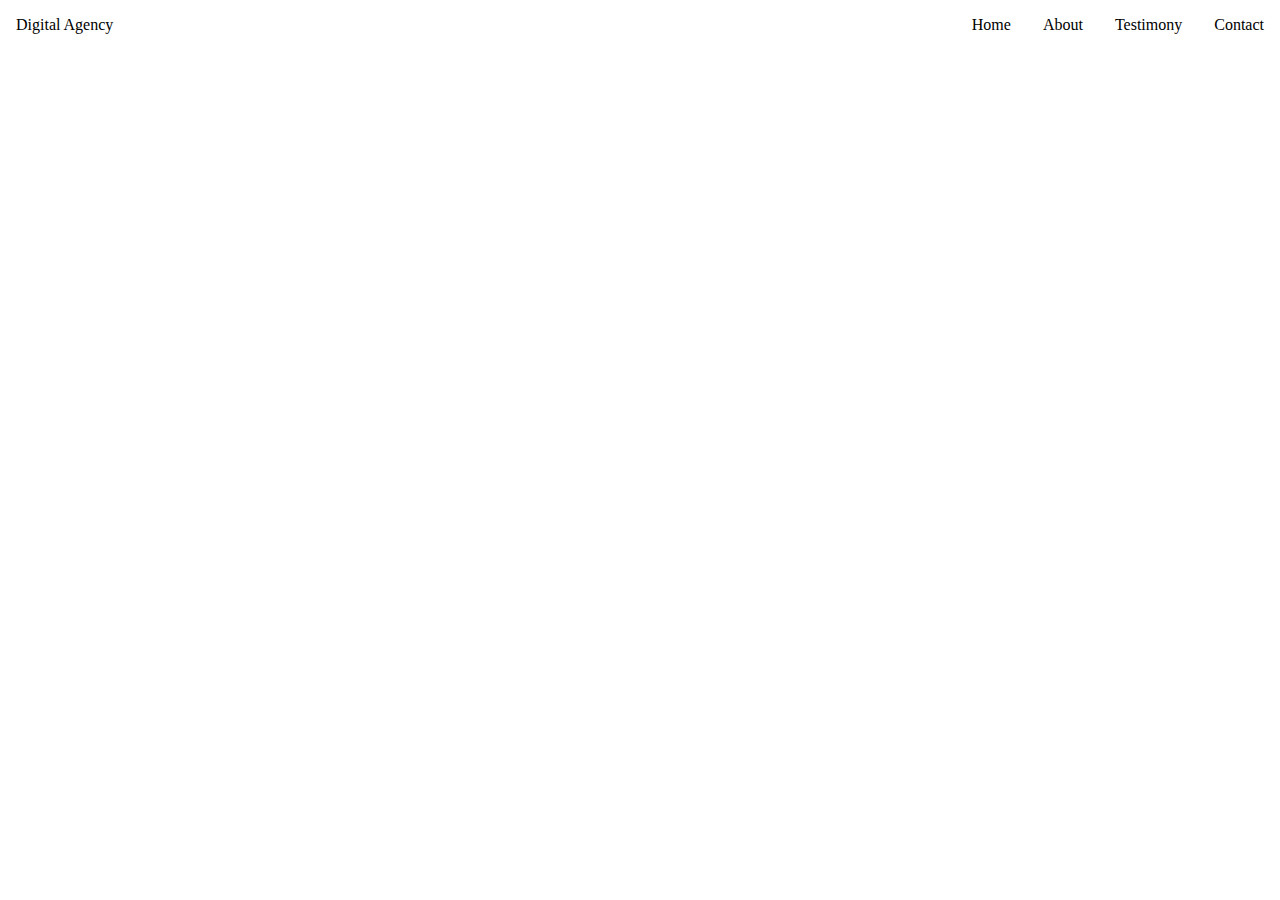
==== index.html @ 8d54e58d "adding the styling for the navigation bar" ====
<!DOCTYPE html>
<html lang="en">
<head>
  <meta charset="UTF-8">
  <meta http-equiv="X-UA-Compatible" content="IE=edge">
  <meta name="viewport" content="width=device-width, initial-scale=1.0">
  <title>Landing page</title>
  <link rel="stylesheet" href="./main.css">
</head>
<body>
  <header>
    <div class="logo">
    Digital Agency
    </div>
    <div class="nav">
      <a href="">Home</a>
      <a href="">About</a>
      <a href="">Testimony</a>
      <a href="">Contact</a>
    </div>
  </header>
</body>
</html>
---- main.css ----
*{
  padding: 0;
  margin: 0;
  box-sizing: border-box;
}
header{
  display: flex;
  flex-direction: row;
  justify-content: space-between;
  padding: 1rem;

}
header .nav {
  display: flex;
  gap: 2rem;
}
header .nav > a{
  text-decoration: none;
  color: black;
}
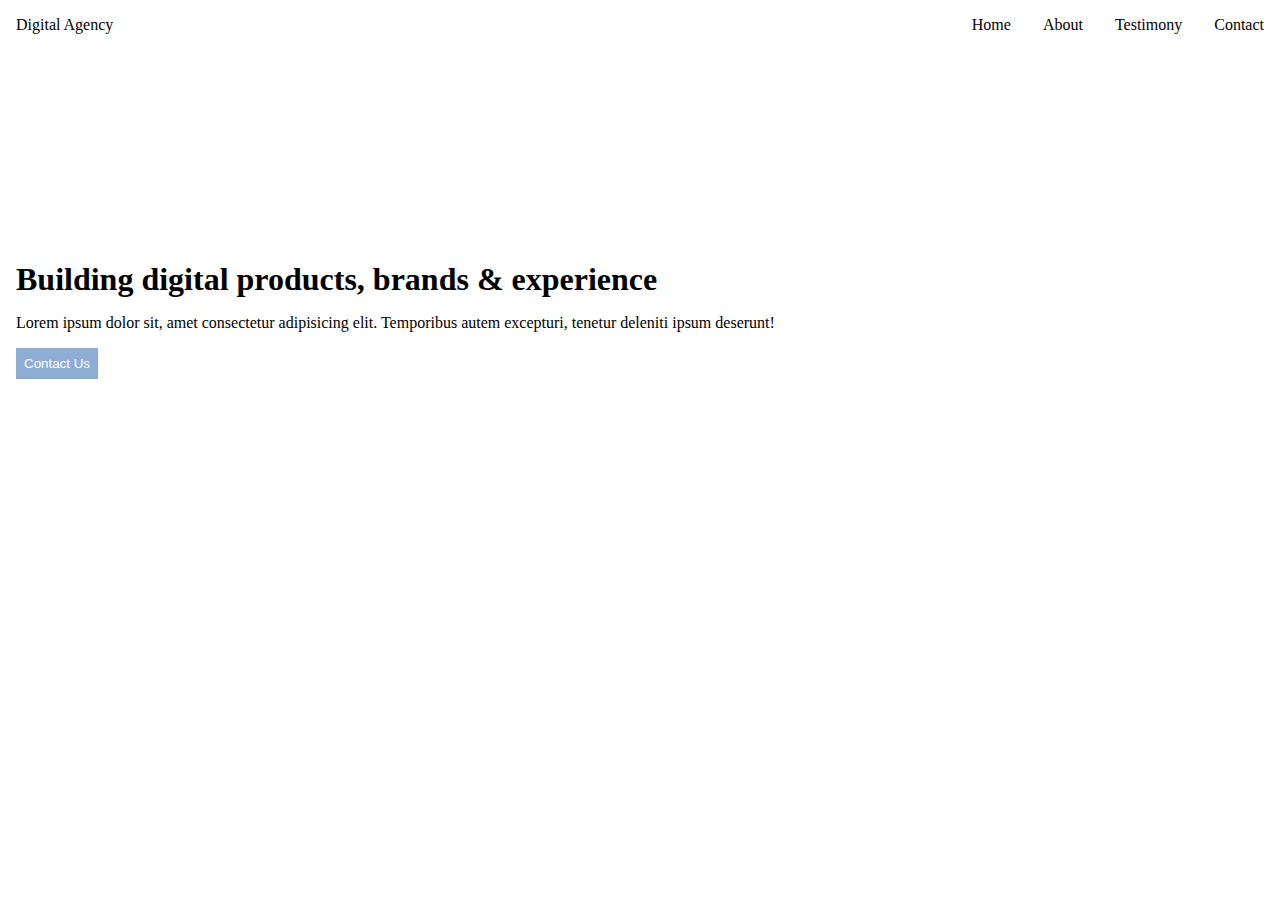
==== commit b692b8be: "adding the -first part of the paragraph" ====
--- a/index.html
+++ b/index.html
@@ -19,5 +19,15 @@
       <a href="">Contact</a>
     </div>
   </header>
+  <div class="firstClass">
+    <div class="sideNotes">
+     <h1>Building digital products, brands & experience</h1>
+     <p>Lorem ipsum dolor sit, amet consectetur adipisicing elit. Temporibus autem excepturi, tenetur deleniti ipsum deserunt!</p>
+     <button>Contact Us</button>
+    </div>
+    <div class="image1">
+      <img src="./items/fourth-image.png" alt="">
+    </div>
+  </div>
 </body>
 </html>--- a/main.css
+++ b/main.css
@@ -18,3 +18,28 @@
   text-decoration: none;
   color: black;
 }
+.firstClass{
+  display: flex;
+  flex-direction: row;
+  justify-content: space-between;
+  width: 100%;
+  height: 60vh;
+  padding: 1rem;
+}
+.firstClass .sideNotes{
+  display: flex;
+  flex-direction: column;
+  gap: 1rem;
+  justify-content: center ;
+  height: 100%;
+}
+.firstClass .sideNotes > button{
+  width: fit-content;
+   padding: .5rem;
+   background: #8EADD5;
+   color: white;
+   border:none;
+}
+.firstClass .image1 > img{
+  height: 100%;
+}
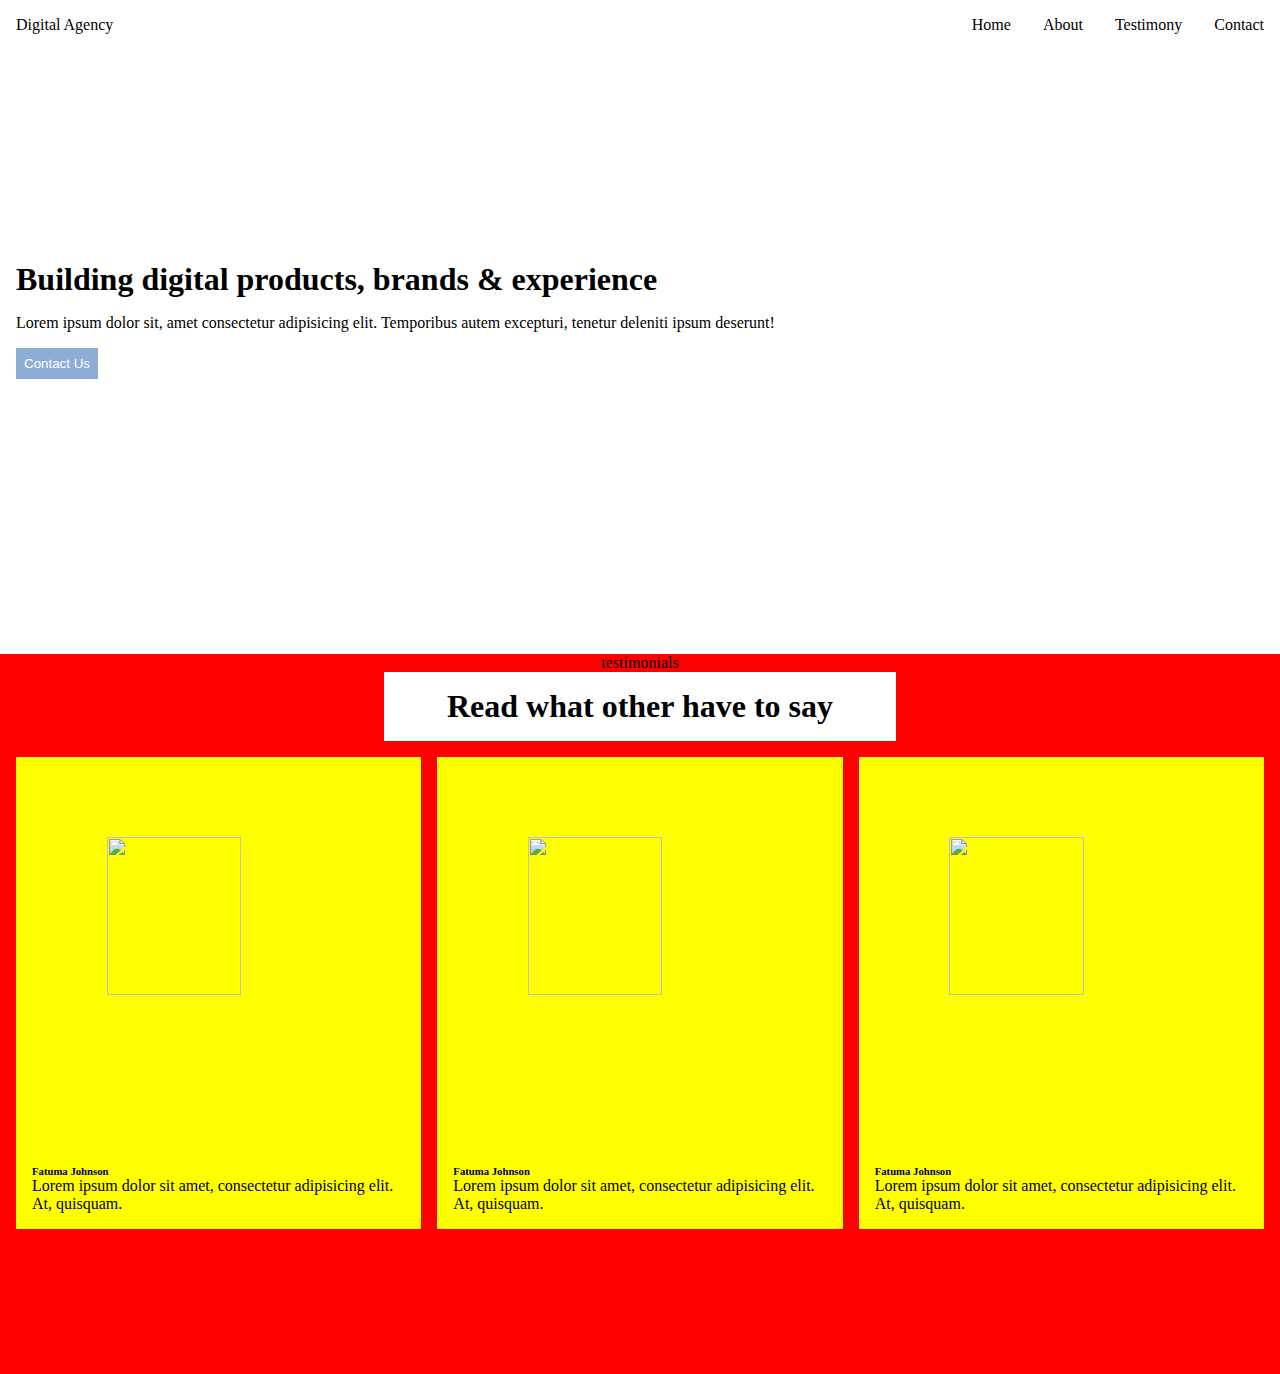
==== commit b7e93080: "styled cards and added media querries" ====
--- a/index.html
+++ b/index.html
@@ -29,5 +29,28 @@
       <img src="./items/fourth-image.png" alt="">
     </div>
   </div>
+  <div class="threeDivision">
+    <div class="topText">
+      <p>testimonials</p>
+      <h2>Read what other have to say</h2>
+    </div>
+    <div class="testimonialCards">
+      <div class="testimonials">
+        <img src="./items/sixth-image.png" alt="">
+        <h6>Fatuma Johnson</h6>
+        <p>Lorem ipsum dolor sit amet, consectetur adipisicing elit. At, quisquam.</p>
+      </div>
+      <div class="testimonials">
+        <img src="./items/sixth-image.png" alt="">
+        <h6>Fatuma Johnson</h6>
+        <p>Lorem ipsum dolor sit amet, consectetur adipisicing elit. At, quisquam.</p>
+      </div>
+      <div class="testimonials">
+        <img src="./items/sixth-image.png" alt="">
+        <h6>Fatuma Johnson</h6>
+        <p>Lorem ipsum dolor sit amet, consectetur adipisicing elit. At, quisquam.</p>
+      </div>
+    </div>
+  </div>
 </body>
 </html>--- a/main.css
+++ b/main.css
@@ -43,3 +43,62 @@
 .firstClass .image1 > img{
   height: 100%;
 }
+.threeDivision{
+  height: 80vh;
+  background: red;
+  margin-top: 4rem;
+}
+.threeDivision .topText{
+text-align: center;
+}
+.threeDivision .topText > h2{
+ font-size: 2em;
+ padding: 1rem;
+ width: 40%;
+ background: white;
+ margin: auto;
+}
+.threeDivision .testimonialCards{
+  display: flex;
+  flex-direction: row;
+  width: 100%;
+  height: 70%;
+  padding: 1rem;
+  gap: 1rem;
+}
+.threeDivision .testimonialCards > .testimonials{
+  width: 33.3%;
+  height: 100%;
+  display: flex;
+  flex-direction: column;
+  background: yellow;
+  padding: 1rem;
+}
+.testimonialCards .testimonials > img{
+height: 60%;
+width: 60%;
+margin: auto;
+}
+
+
+@media (max-width: 25.8rem){
+  .firstClass{
+    display: flex;
+    flex-direction: column;
+  }
+  .threeDivision{
+    width: 100vw;
+    background: red;
+  }
+  .threeDivision .testimonialCards{
+    display: flex;
+    flex-direction: column;
+    align-items: center;
+    width: 100%;
+
+  }
+  .testimonials{
+    width: 100%;
+  }
+}
+
